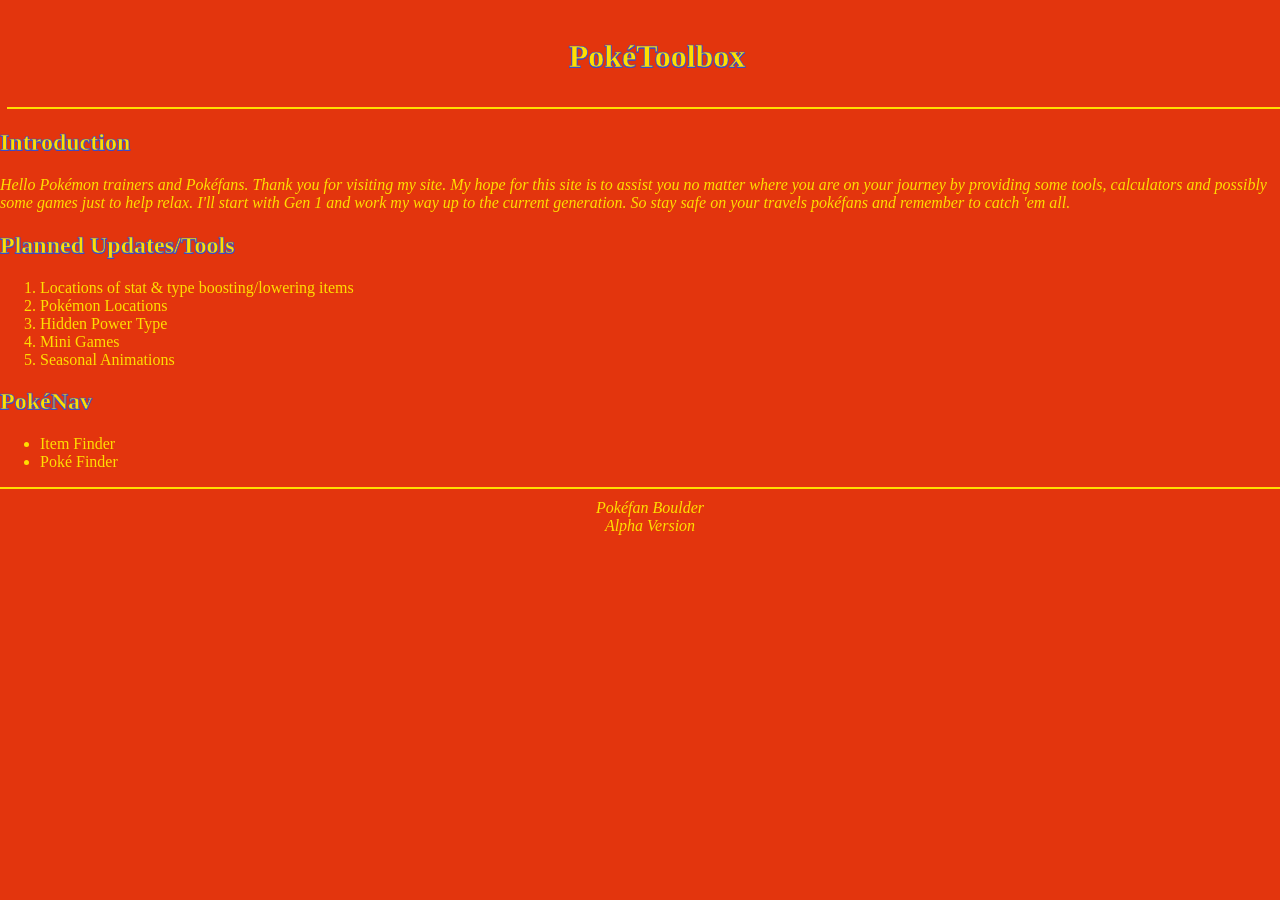
==== index.html @ 557bd64e "Update index.html" ====
<!DOCTYPE html>
<html>
<head>
  <meta charset="utf-8">
  <meta name="viewport" content="width=device-width">
  <link href="style.css?v=14" rel="stylesheet" type="text/css" />
  <script src="script.js?v=3" defer></script>
</head>
<body>
  <header>
    <h1>PokéToolbox</h1>
  </header>
  <h2 class="introduction">Introduction</h2>
  <p style="font-style: italic;">
    Hello Pokémon trainers and Pokéfans. Thank you for visiting my site. My hope for this site is to assist you no matter where you are on your journey by providing some tools, calculators and possibly some games just to help relax. I'll start with Gen 1 and work my way up to the current generation. So stay safe on your travels pokéfans and remember to catch 'em all.
  </p>

  <h2>Planned Updates/Tools</h2>
  <ol>
    <li>Locations of stat & type boosting/lowering items</li>
    <li>Pokémon Locations</li>
    <li>Hidden Power Type</li>
    <li>Mini Games</li>
    <li>Seasonal Animations</li>
  </ol>

  <h2>PokéNav</h2>
  <ul>
     <li><a href="item.html">Item Finder</a></li>
     <li>Poké Finder</li>
  </ul>
  
  <footer>
    Pokéfan Boulder<br>
    Alpha Version
  </footer>
</body>
</html>
---- style.css ----
.introduction, h2 {
  -webkit-text-stroke: 0.5px #3B4CCA;
  text-shadow: -0.5px -0.5px 0 #3B4CCA,
               0.5px -0.5px 0 #3B4CCA,
               -0.5px 0.5px 0 #3B4CCA,
               0.5px 0.5px 0 #3B4CCA;
}

a {
  color: #FFDE00;
  text-decoration: none;
}

body {
  background-color: #e3350d;
  color: #FFDE00;
  margin: 0;
  padding: 0;
}

details summary {
  cursor: pointer;
  display: block;
  list-style: none;
  padding: 4px 0;
}

details summary h3 {
  display: inline-block;
  margin: 0;
  vertical-align: middle;
}

details summary::before {
  content: '▶';
  display: inline-block;
  font-size: 0.7em;
  margin-right: 8px;
  transition: transform 0.2s;
  vertical-align: middle;
   -webkit-text-stroke: 0.5px #3B4CCA;
  text-align: center;
  text-shadow: -0.5px -0.5px 0 #3B4CCA,
               0.5px -0.5px 0 #3B4CCA,
               -0.5px 0.5px 0 #3B4CCA,
               0.5px 0.5px 0 #3B4CCA;
}

details summary::-webkit-details-marker {
  display: none;
}

details[open] > summary::before {
  transform: rotate(90deg);
}

footer {
  border-top: solid 2px;
  font-style: italic;
  padding: 10px;
  text-align: center;
  width: 100%;
}

h1 {
  -webkit-text-stroke: 0.5px #3B4CCA;
  text-align: center;
  text-shadow: -0.5px -0.5px 0 #3B4CCA,
               0.5px -0.5px 0 #3B4CCA,
               -0.5px 0.5px 0 #3B4CCA,
               0.5px 0.5px 0 #3B4CCA;
}

header {
  border-bottom: solid 2px;
  margin: 7px;
  padding: 10px;
  text-align: center;
  width: 100%;
}

select {
  borders-radius: 100%;
}
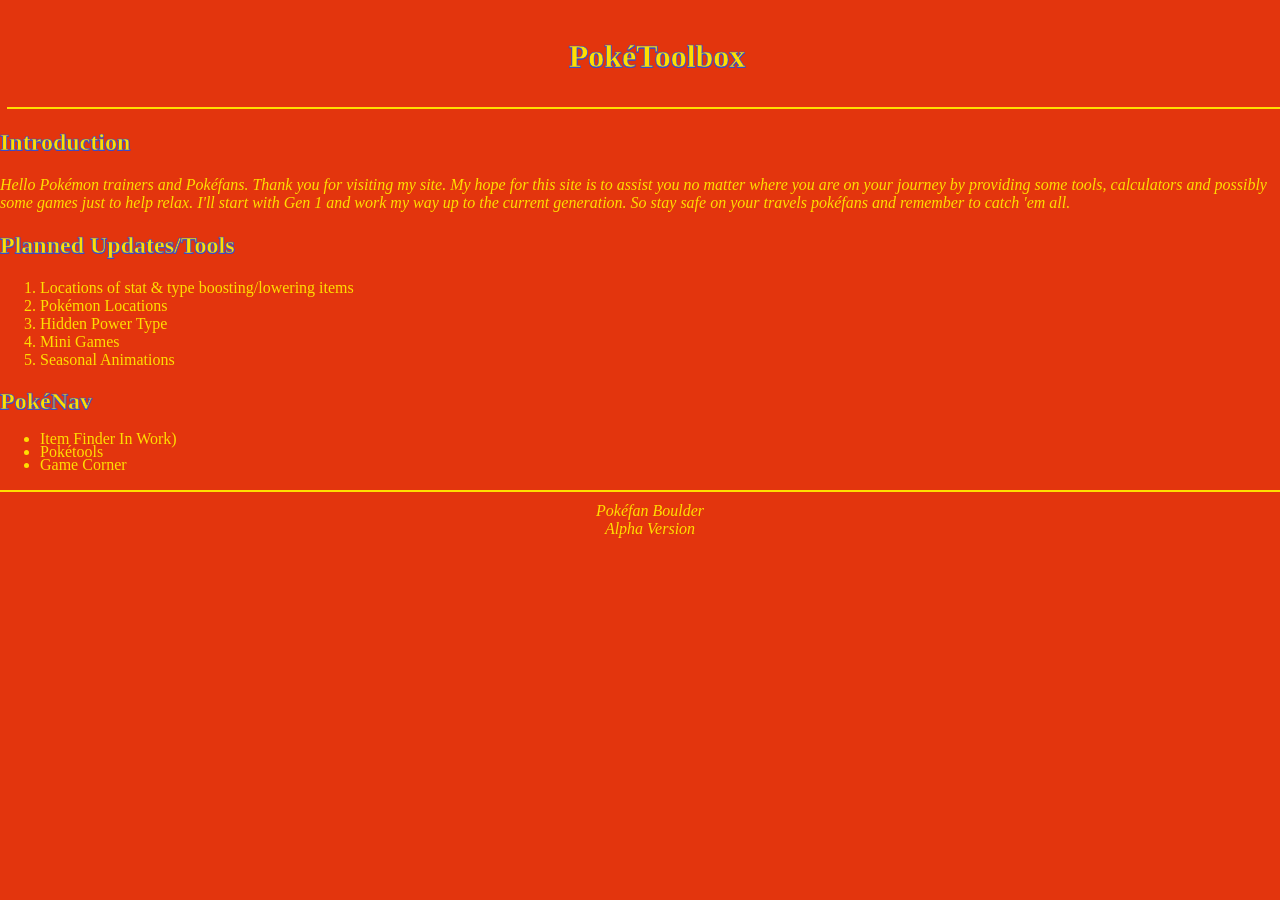
==== commit 821d1d30: "Update index.html" ====
--- a/index.html
+++ b/index.html
@@ -3,7 +3,7 @@
 <head>
   <meta charset="utf-8">
   <meta name="viewport" content="width=device-width">
-  <link href="style.css?v=14" rel="stylesheet" type="text/css" />
+  <link href="style.css?v=16" rel="stylesheet" type="text/css" />
   <script src="script.js?v=3" defer></script>
 </head>
 <body>
@@ -26,8 +26,9 @@
 
   <h2>PokéNav</h2>
   <ul>
-     <li><a href="item.html">Item Finder</a></li>
-     <li>Poké Finder</li>
+     <li><a href="item.html">Item Finder In Work)</a></li>
+     <li>Pokétools</li>
+     <li>Game Corner</li>
   </ul>
   
   <footer>
--- a/style.css
+++ b/style.css
@@ -14,6 +14,7 @@
 body {
   background-color: #e3350d;
   color: #FFDE00;
+  font-family: "Gill Sans", "Gill Sans M";
   margin: 0;
   padding: 0;
 }
@@ -56,6 +57,7 @@
 
 footer {
   border-top: solid 2px;
+  font-family: "Gill Sans", "Gill Sans M";
   font-style: italic;
   padding: 10px;
   text-align: center;
@@ -73,6 +75,7 @@
 
 header {
   border-bottom: solid 2px;
+  font-family: "Gill Sans", "Gill Sans M";
   margin: 7px;
   padding: 10px;
   text-align: center;
@@ -81,4 +84,9 @@
 
 select {
   borders-radius: 100%;
+}
+
+ul li {
+  margin-top: -5px;
+  padding-top:-5px;
 }
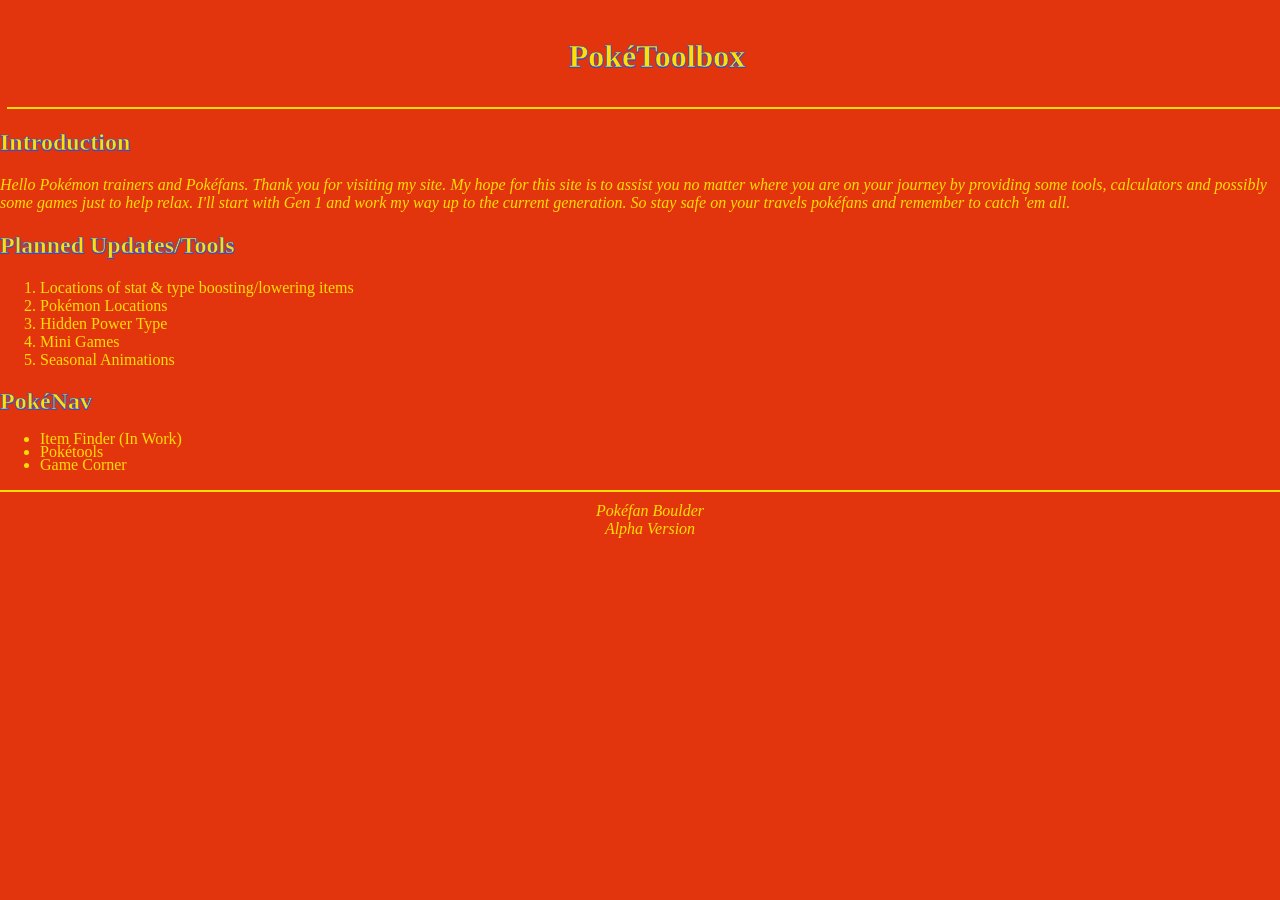
==== commit f5bf1846: "Update index.html fixed a minor spelling error" ====
--- a/index.html
+++ b/index.html
@@ -26,7 +26,7 @@
 
   <h2>PokéNav</h2>
   <ul>
-     <li><a href="item.html">Item Finder In Work)</a></li>
+     <li><a href="item.html">Item Finder (In Work)</a></li>
      <li>Pokétools</li>
      <li>Game Corner</li>
   </ul>
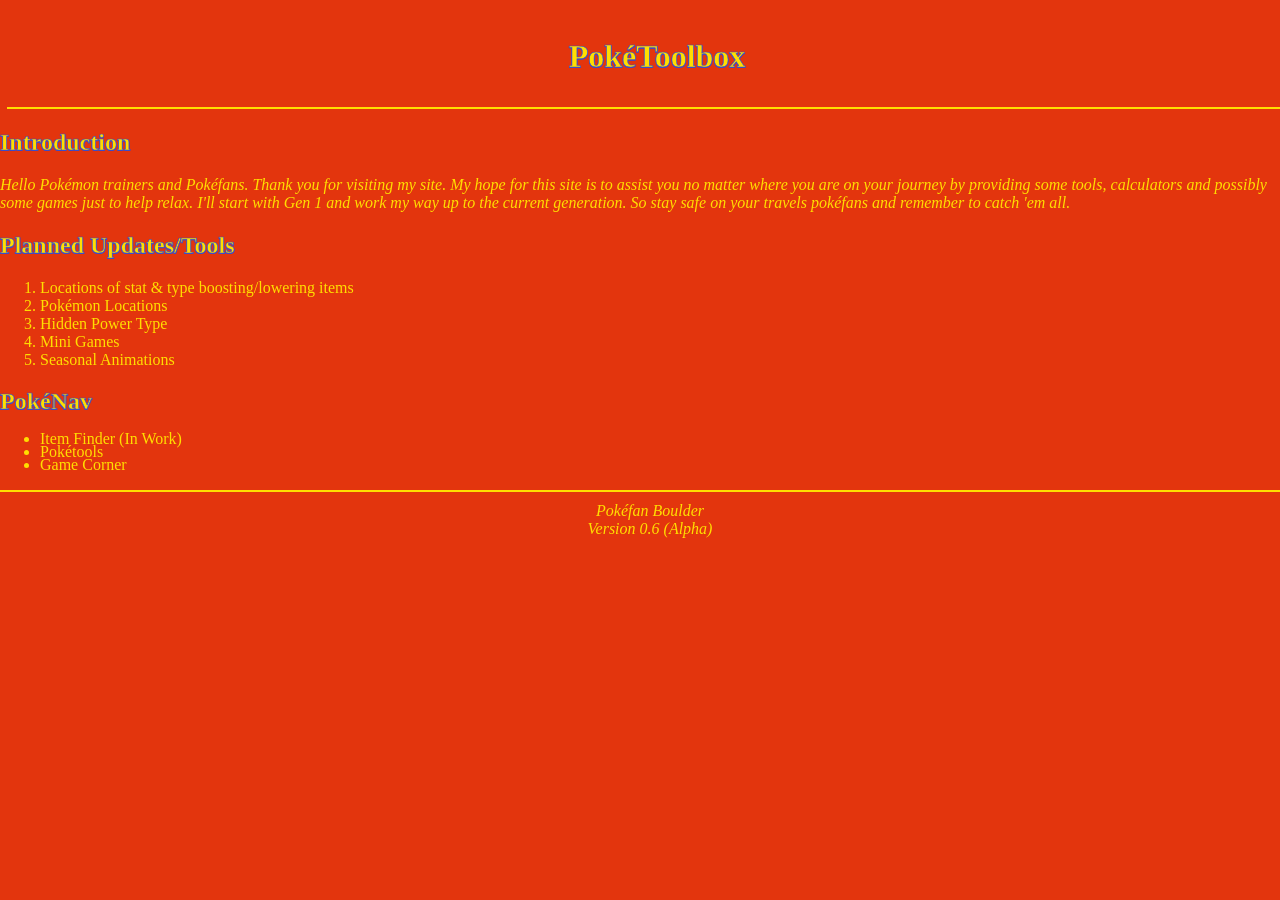
==== commit ad72504d: "Footer Update Updated version number from Alpha Version to Version 0.6 (Alpha)" ====
--- a/index.html
+++ b/index.html
@@ -33,7 +33,7 @@
   
   <footer>
     Pokéfan Boulder<br>
-    Alpha Version
+    Version 0.6 (Alpha)
   </footer>
 </body>
-</html>+</html>
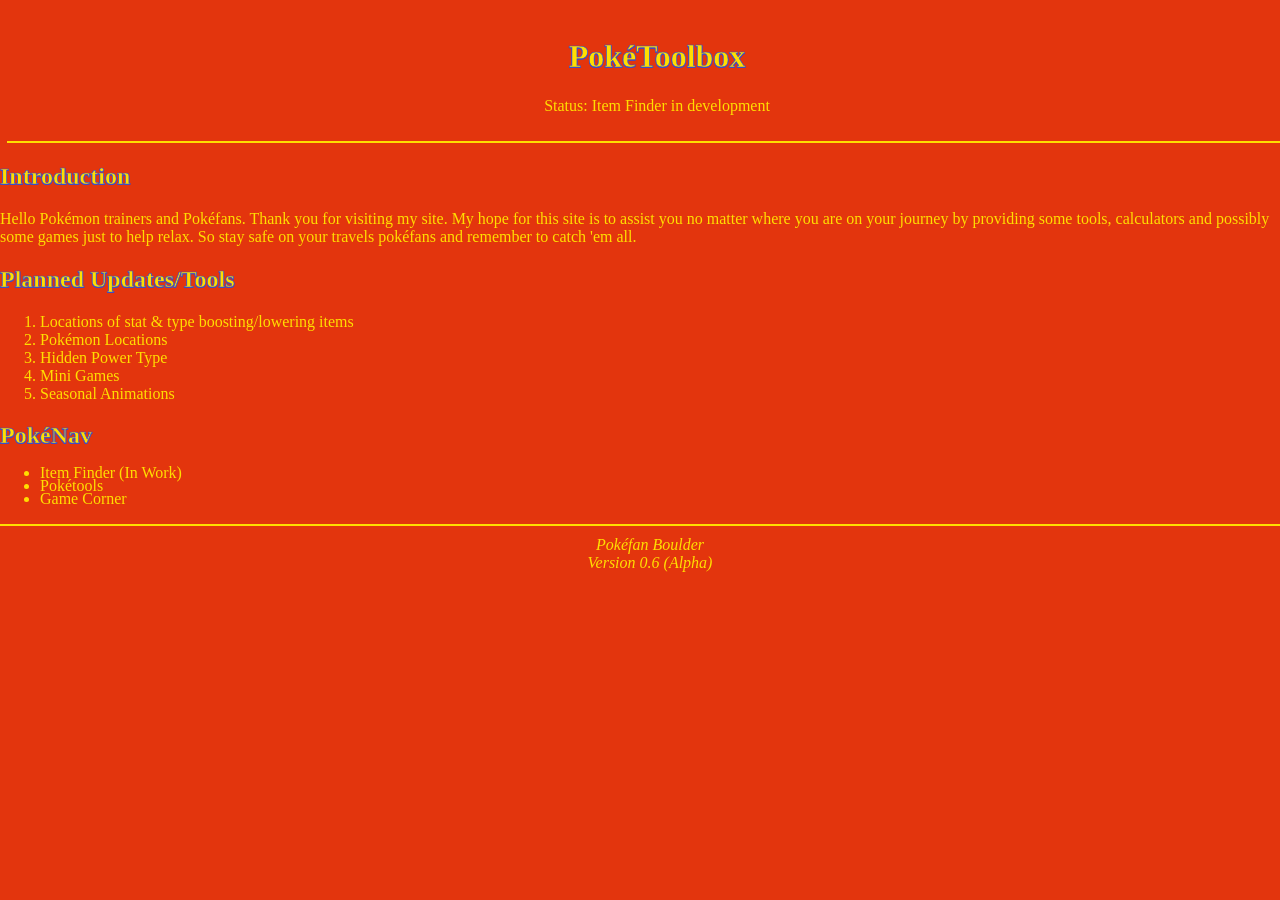
==== commit 34c6fe83: "Update index.html" ====
--- a/index.html
+++ b/index.html
@@ -3,16 +3,17 @@
 <head>
   <meta charset="utf-8">
   <meta name="viewport" content="width=device-width">
-  <link href="style.css?v=16" rel="stylesheet" type="text/css" />
+  <link href="style.css?v=17" rel="stylesheet" type="text/css" />
   <script src="script.js?v=3" defer></script>
 </head>
 <body>
   <header>
     <h1>PokéToolbox</h1>
+    <p>Status: Item Finder in development</p>
   </header>
   <h2 class="introduction">Introduction</h2>
-  <p style="font-style: italic;">
-    Hello Pokémon trainers and Pokéfans. Thank you for visiting my site. My hope for this site is to assist you no matter where you are on your journey by providing some tools, calculators and possibly some games just to help relax. I'll start with Gen 1 and work my way up to the current generation. So stay safe on your travels pokéfans and remember to catch 'em all.
+  <p id="introduction">
+    Hello Pokémon trainers and Pokéfans. Thank you for visiting my site. My hope for this site is to assist you no matter where you are on your journey by providing some tools, calculators and possibly some games just to help relax. So stay safe on your travels pokéfans and remember to catch 'em all.
   </p>
 
   <h2>Planned Updates/Tools</h2>
@@ -36,4 +37,4 @@
     Version 0.6 (Alpha)
   </footer>
 </body>
-</html>
+</html>
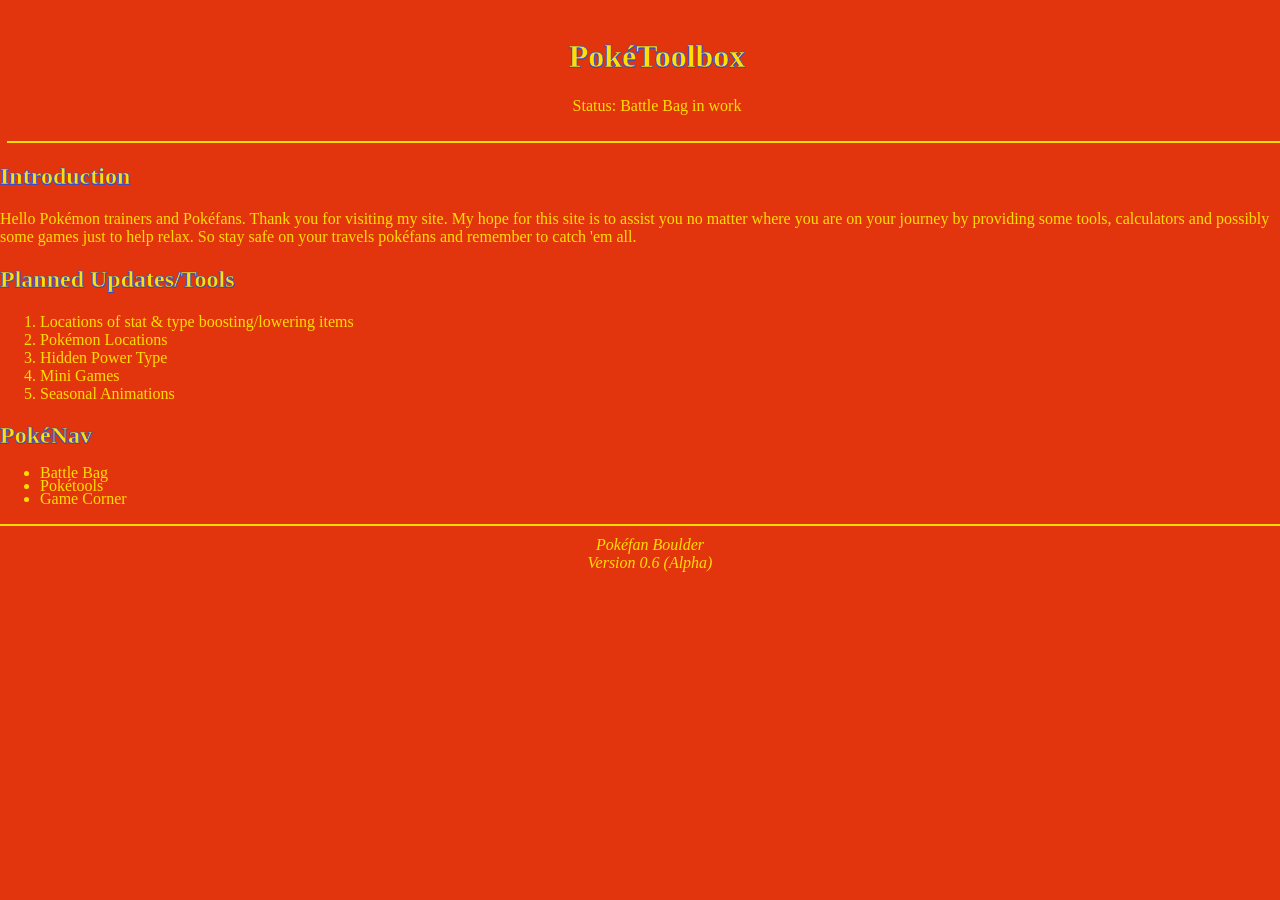
==== commit d1a018de: "Update index.html" ====
--- a/index.html
+++ b/index.html
@@ -9,7 +9,7 @@
 <body>
   <header>
     <h1>PokéToolbox</h1>
-    <p>Status: Item Finder in development</p>
+    <p>Status: Battle Bag in work</p>
   </header>
   <h2 class="introduction">Introduction</h2>
   <p id="introduction">
@@ -27,7 +27,7 @@
 
   <h2>PokéNav</h2>
   <ul>
-     <li><a href="item.html">Item Finder (In Work)</a></li>
+     <li><a href="bb.html">Battle Bag</a></li>
      <li>Pokétools</li>
      <li>Game Corner</li>
   </ul>
@@ -37,4 +37,4 @@
     Version 0.6 (Alpha)
   </footer>
 </body>
-</html>+</html>
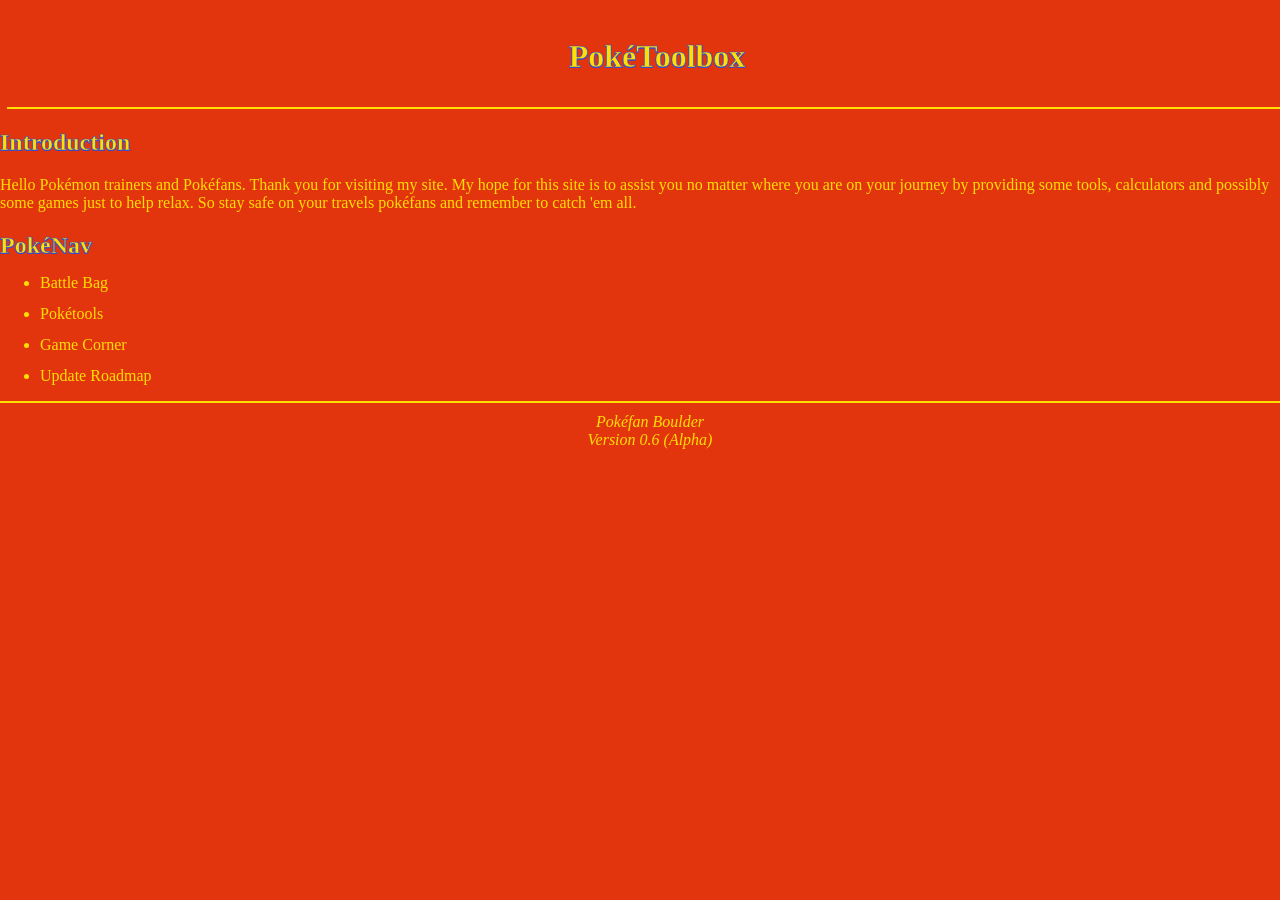
==== commit d49d1a6c: "Update index.html" ====
--- a/index.html
+++ b/index.html
@@ -3,33 +3,28 @@
 <head>
   <meta charset="utf-8">
   <meta name="viewport" content="width=device-width">
-  <link href="style.css?v=17" rel="stylesheet" type="text/css" />
+  <meta http-equiv="Cache-Control" content="no-cache, no-store, must-revalidate">
+  <meta http-equiv="Pragma" content="no-cache">
+  <meta http-equiv="Expires" content="0">
+  <link href="style.css?v=18" rel="stylesheet" type="text/css" />
   <script src="script.js?v=3" defer></script>
+  <script src="music.js" defer></script>
+  <script src="livereload.js" defer></script>
 </head>
 <body>
   <header>
     <h1>PokéToolbox</h1>
-    <p>Status: Battle Bag in work</p>
   </header>
   <h2 class="introduction">Introduction</h2>
   <p id="introduction">
     Hello Pokémon trainers and Pokéfans. Thank you for visiting my site. My hope for this site is to assist you no matter where you are on your journey by providing some tools, calculators and possibly some games just to help relax. So stay safe on your travels pokéfans and remember to catch 'em all.
   </p>
-
-  <h2>Planned Updates/Tools</h2>
-  <ol>
-    <li>Locations of stat & type boosting/lowering items</li>
-    <li>Pokémon Locations</li>
-    <li>Hidden Power Type</li>
-    <li>Mini Games</li>
-    <li>Seasonal Animations</li>
-  </ol>
-
   <h2>PokéNav</h2>
   <ul>
-     <li><a href="bb.html">Battle Bag</a></li>
-     <li>Pokétools</li>
-     <li>Game Corner</li>
+     <li><a href="bb.html">Battle Bag</a></li><br>
+     <li>Pokétools</li><br>
+     <li>Game Corner</li><br>
+     <li><a href="roadmap.html">Update Roadmap</a></li>
   </ul>
   
   <footer>
@@ -37,4 +32,4 @@
     Version 0.6 (Alpha)
   </footer>
 </body>
-</html>
+</html>
